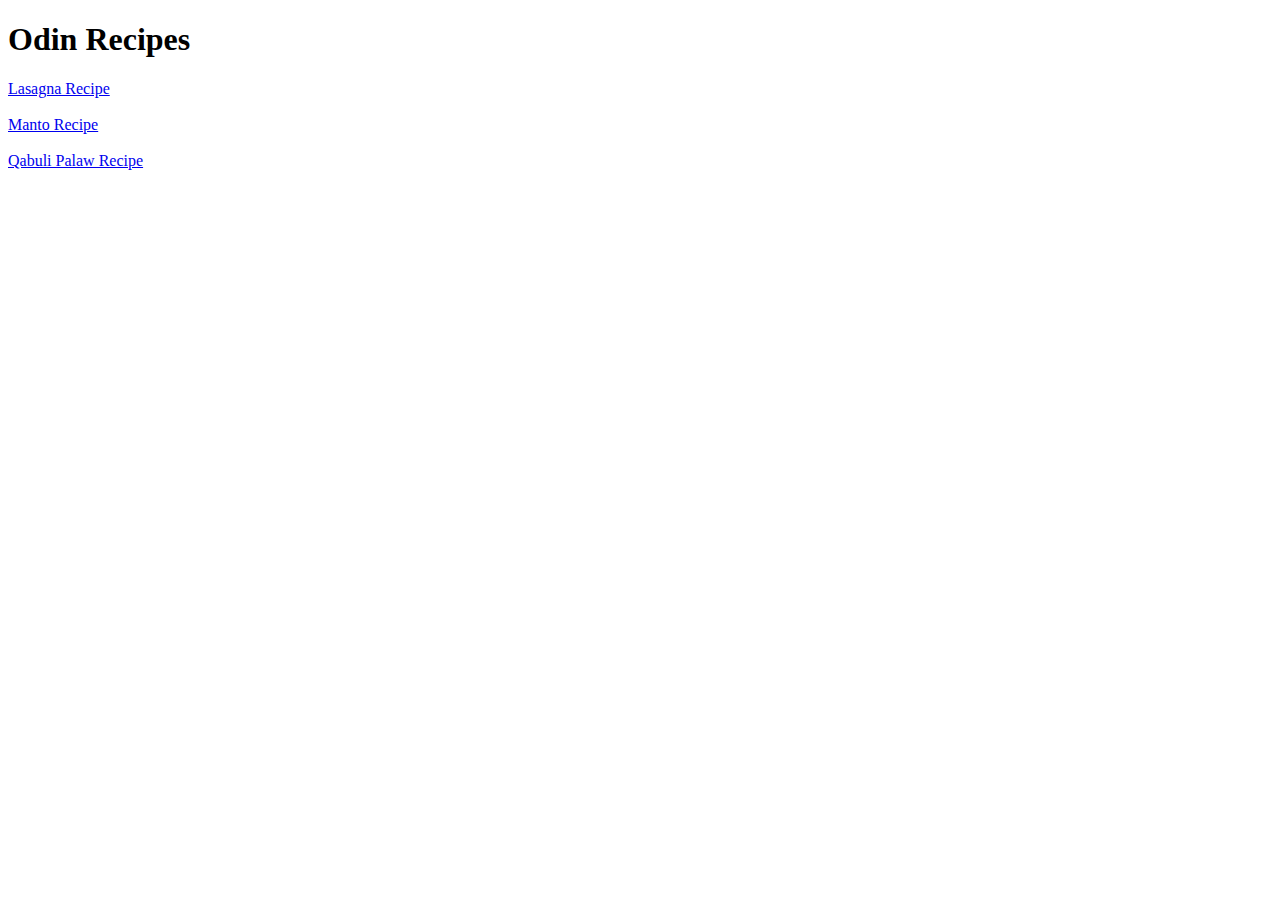
==== index.html @ 73dcd048 "Structured the Html and Built the recipe pages of three recipe" ====
<!DOCTYPE html>
<html lang="en">
<head>
    <meta charset="UTF-8">
    <meta http-equiv="X-UA-Compatible" content="IE=edge">
    <meta name="viewport" content="width=device-width, initial-scale=1.0">
    <title>Odin Recipes</title>
</head>
<body>
    <h1>Odin Recipes</h1>

    <a href="/recipes/lasagna.html">Lasagna Recipe</a>
    <br>
    <br>
    <a href="/recipes/Manto.html">Manto Recipe</a>
    <br>
    <br>
    <a href="/recipes/Qabili-Palaw.html">Qabuli Palaw Recipe</a>
    
</body>
</html>
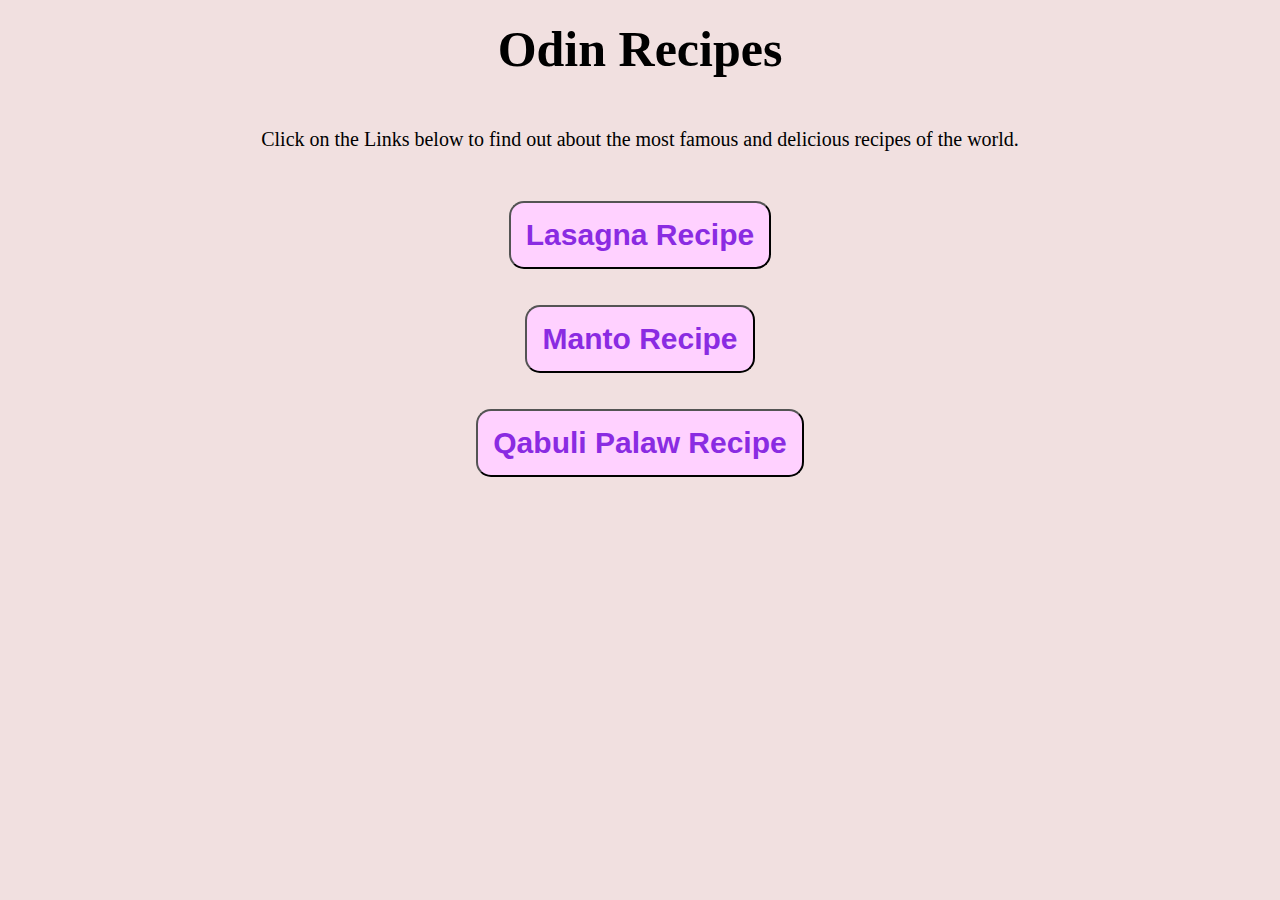
==== commit bf794623: "Build Style.css file and styled the main page" ====
--- a/index.html
+++ b/index.html
@@ -4,18 +4,20 @@
     <meta charset="UTF-8">
     <meta http-equiv="X-UA-Compatible" content="IE=edge">
     <meta name="viewport" content="width=device-width, initial-scale=1.0">
+    <link rel="stylesheet" href="style.css">
     <title>Odin Recipes</title>
 </head>
 <body>
     <h1>Odin Recipes</h1>
+    <p>Click on the Links below to find out about the most famous and delicious recipes of the world.</p>
 
-    <a href="/recipes/lasagna.html">Lasagna Recipe</a>
+   <button> <a href="/recipes/lasagna.html">Lasagna Recipe</a> </button>
     <br>
     <br>
-    <a href="/recipes/Manto.html">Manto Recipe</a>
+    <button><a href="/recipes/Manto.html">Manto Recipe</a></button>
     <br>
     <br>
-    <a href="/recipes/Qabili-Palaw.html">Qabuli Palaw Recipe</a>
+    <button><a href="/recipes/Qabili-Palaw.html">Qabuli Palaw Recipe</a></button>
     
 </body>
 </html>--- a/style.css
+++ b/style.css
@@ -0,0 +1,38 @@
+*{
+    padding: 0;
+    margin: 0;
+    box-sizing: border-box;
+}
+body{
+    background-color: #f1e0e0;
+    display: flex;
+    flex-direction: column;
+    justify-content: center;
+    align-items: center;
+    margin:20px;
+}
+h1{
+    margin-bottom: 50px;
+    font-weight: 900;
+    font-size: 50px;
+}
+p{
+    margin-bottom: 50px;
+    font-size: 20px;
+    font-weight:500;
+}
+a{
+    text-decoration: none;
+    font-size: 30px;
+    font-weight: 600;
+    color:blueviolet;
+}
+button{
+    border-radius: 15px;
+    padding:15px;
+    background-color: rgb(255, 209, 255);
+    cursor: pointer;
+}
+button:hover{
+    background-color: rgb(219, 180, 219);
+}